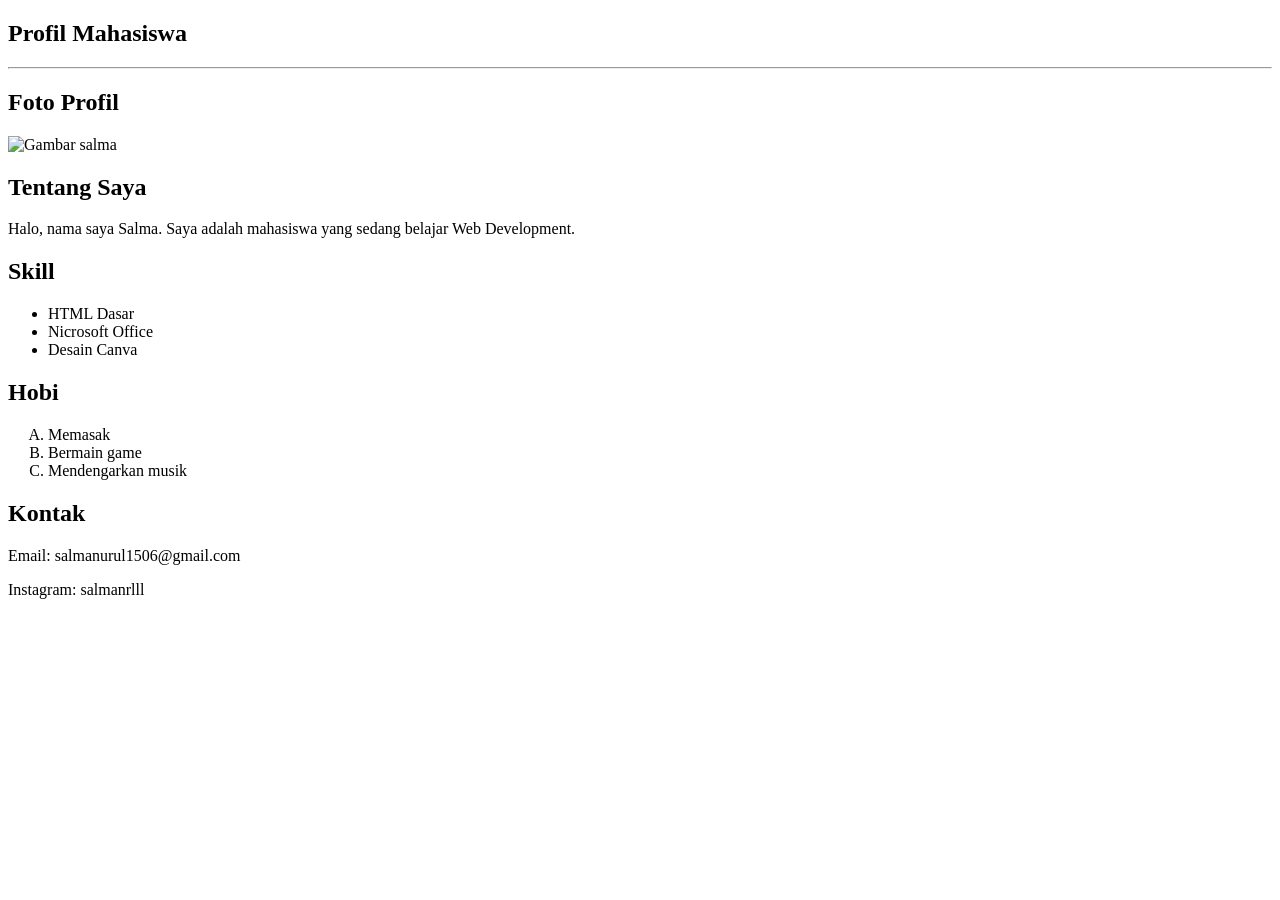
==== LK-03/index.html @ 6ceafb2a "Menambahkan LK-03" ====
<!DOCTYPE html>
<html lang="en">
<head>
    <meta charset="UTF-8">
    <meta name="viewport" content="width=device-width, initial-scale=1.0">
    <title>Document</title>
</head>
<body>
    <h2>Profil Mahasiswa</h2>

    <hr>

    <h2>Foto Profil</h2>
    <img src="blob:https://web.whatsapp.com/217a2fe7-ad9e-4d93-bcb1-e65554a24729" alt="Gambar salma">

    <h2>Tentang Saya</h2>
    <p>Halo, nama saya Salma. Saya adalah mahasiswa yang sedang belajar Web Development.</p>

    <h2>Skill</h2>
    <ul>
        <li>HTML Dasar</li>
        <li>Nicrosoft Office</li>
        <li>Desain Canva</li>
    </ul>

    <h2> <strong>Hobi</strong></h2>
    <ol type ="A">
        <li>Memasak</li>
        <li>Bermain game</li>
        <li>Mendengarkan musik</li>
    </ol>

    <h2><strong>Kontak</strong></h2>
        <p>Email: salmanurul1506@gmail.com</p>
        <p>Instagram: salmanrlll</p>

    
</body>
</html>
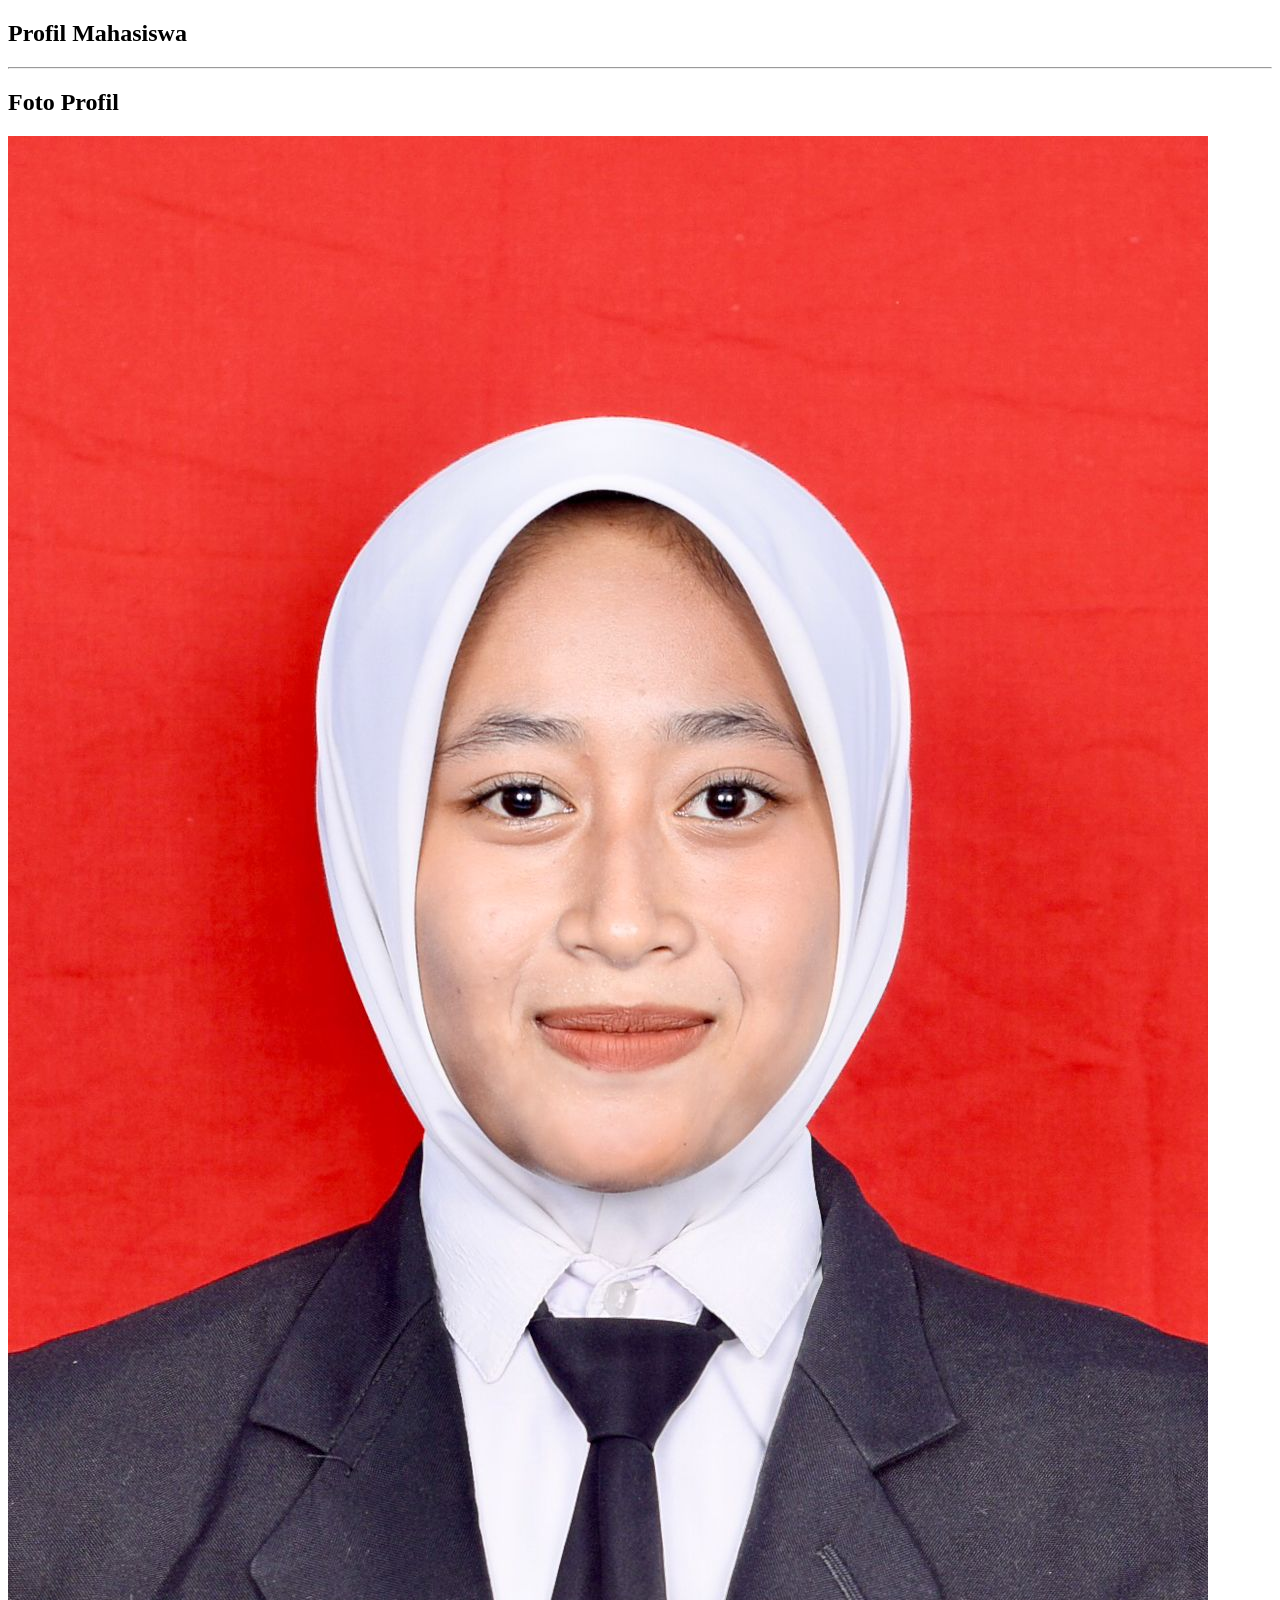
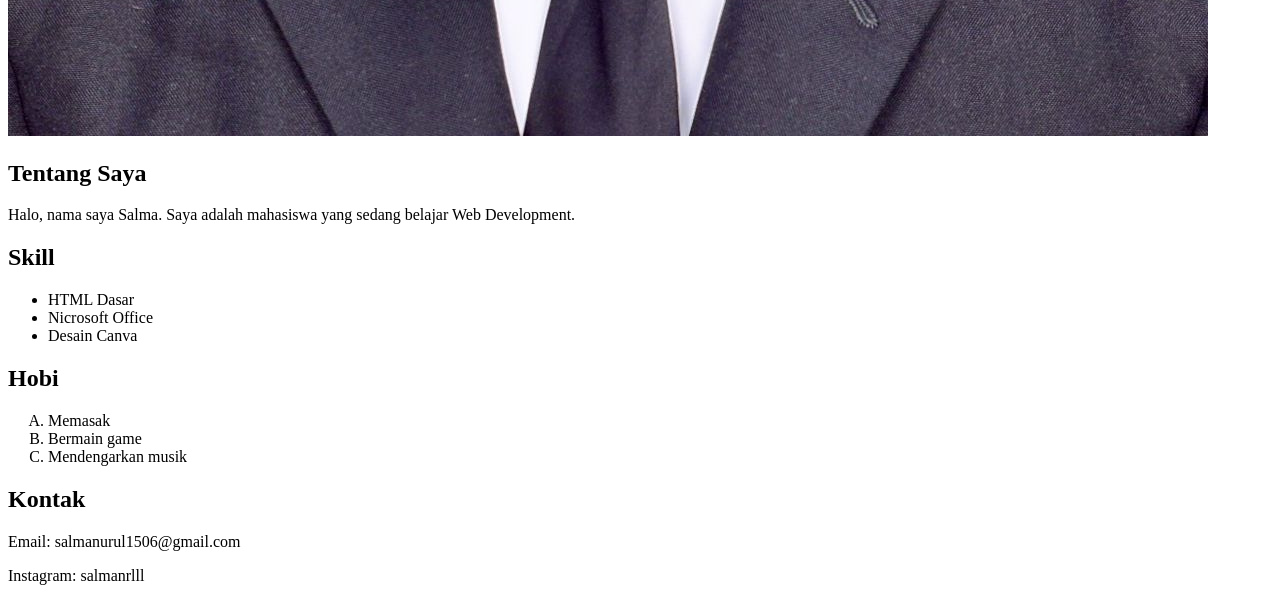
==== commit c8f94a6c: "Menambahkan foto pada LK-03" ====
--- a/LK-03/index.html
+++ b/LK-03/index.html
@@ -11,7 +11,7 @@
     <hr>
 
     <h2>Foto Profil</h2>
-    <img src="blob:https://web.whatsapp.com/217a2fe7-ad9e-4d93-bcb1-e65554a24729" alt="Gambar salma">
+    <img src="potoku.jpeg" alt="Gambar salma">
 
     <h2>Tentang Saya</h2>
     <p>Halo, nama saya Salma. Saya adalah mahasiswa yang sedang belajar Web Development.</p>
